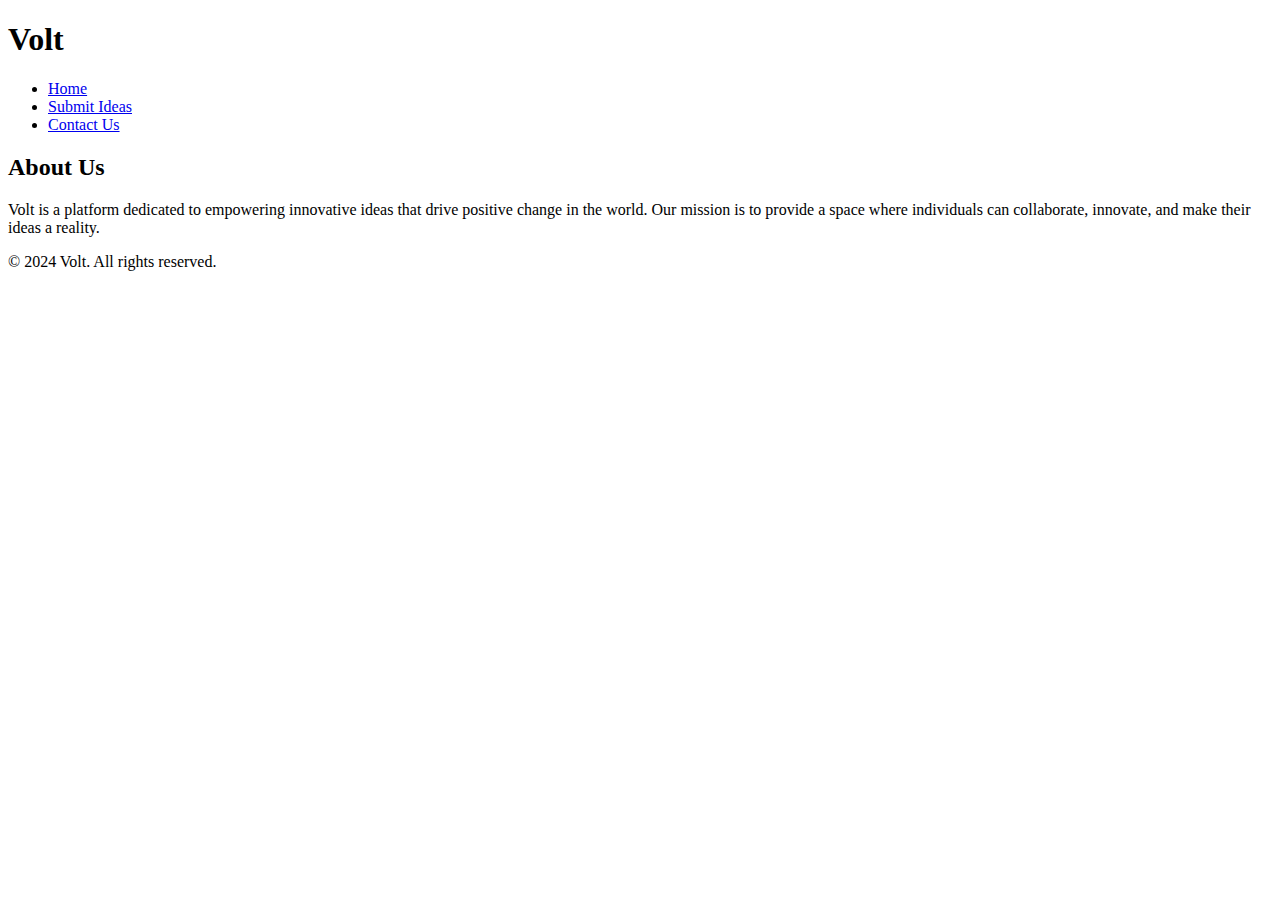
==== about.html @ 8e2cf8df "" ====
<!DOCTYPE html>
<html lang="en">
<head>
    <meta charset="UTF-8">
    <meta name="viewport" content="width=device-width, initial-scale=1.0">
    <title>About Us - Volt</title>
    <link rel="stylesheet" href="styles.css"> <!-- Link to your CSS file -->
</head>
<body>
    <header>
        <h1>Volt</h1>
        <nav>
            <ul>
                <li><a href="index.html">Home</a></li>
                <li><a href="ideas.html">Submit Ideas</a></li> <!-- Link to your ideas submission form -->
                <li><a href="contact.html">Contact Us</a></li> <!-- Link to your contact form -->
            </ul>
        </nav>
    </header>
    
    <main>
        <section class="about">
            <h2>About Us</h2>
            <p>Volt is a platform dedicated to empowering innovative ideas that drive positive change in the world. Our mission is to provide a space where individuals can collaborate, innovate, and make their ideas a reality.</p>
        </section>
    </main>

    <footer>
        <p>&copy; 2024 Volt. All rights reserved.</p>
    </footer>
</body>
</html>
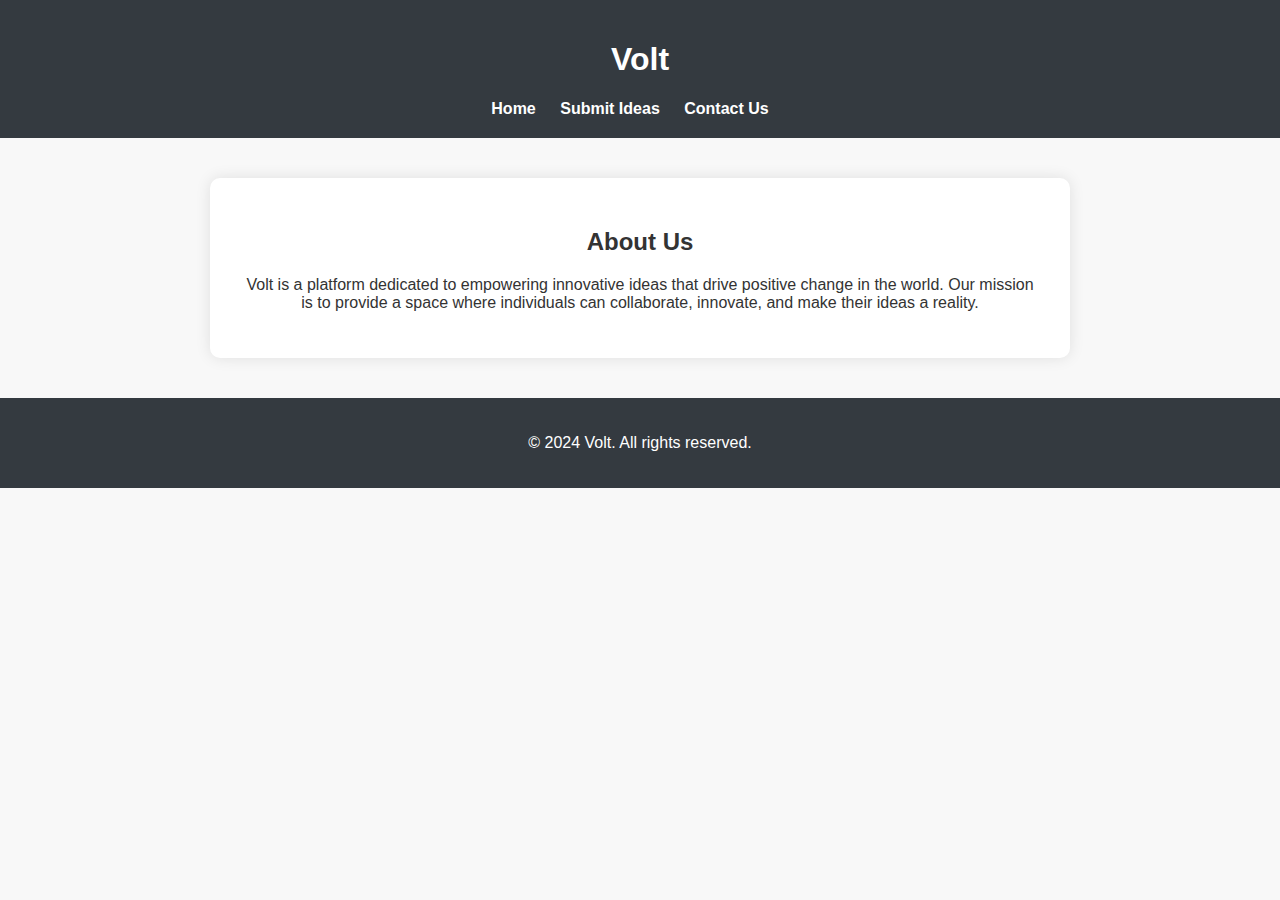
==== commit d42dae76: "Update about.html" ====
--- a/about.html
+++ b/about.html
@@ -5,6 +5,60 @@
     <meta name="viewport" content="width=device-width, initial-scale=1.0">
     <title>About Us - Volt</title>
     <link rel="stylesheet" href="styles.css"> <!-- Link to your CSS file -->
+    <style>
+        body {
+            font-family: Arial, sans-serif;
+            margin: 0;
+            padding: 0;
+            background-color: #f8f8f8;
+            color: #333;
+        }
+
+        header {
+            background-color: #343a40;
+            color: #fff;
+            padding: 20px 0;
+            text-align: center;
+        }
+
+        nav ul {
+            list-style-type: none;
+            padding: 0;
+            margin: 0;
+        }
+
+        nav ul li {
+            display: inline;
+            margin-right: 20px;
+        }
+
+        nav ul li a {
+            text-decoration: none;
+            color: #fff;
+            font-weight: bold;
+        }
+
+        main {
+            padding: 20px;
+            text-align: center;
+        }
+
+        .about {
+            background-color: #fff;
+            padding: 30px;
+            margin: 20px auto;
+            max-width: 800px;
+            box-shadow: 0 0 15px rgba(0, 0, 0, 0.1);
+            border-radius: 10px;
+        }
+
+        footer {
+            background-color: #343a40;
+            color: #fff;
+            text-align: center;
+            padding: 20px 0;
+        }
+    </style>
 </head>
 <body>
     <header>
@@ -12,8 +66,8 @@
         <nav>
             <ul>
                 <li><a href="index.html">Home</a></li>
-                <li><a href="ideas.html">Submit Ideas</a></li> <!-- Link to your ideas submission form -->
-                <li><a href="contact.html">Contact Us</a></li> <!-- Link to your contact form -->
+                <li><a href="ideas.html">Submit Ideas</a></li>
+                <li><a href="contact.html">Contact Us</a></li>
             </ul>
         </nav>
     </header>
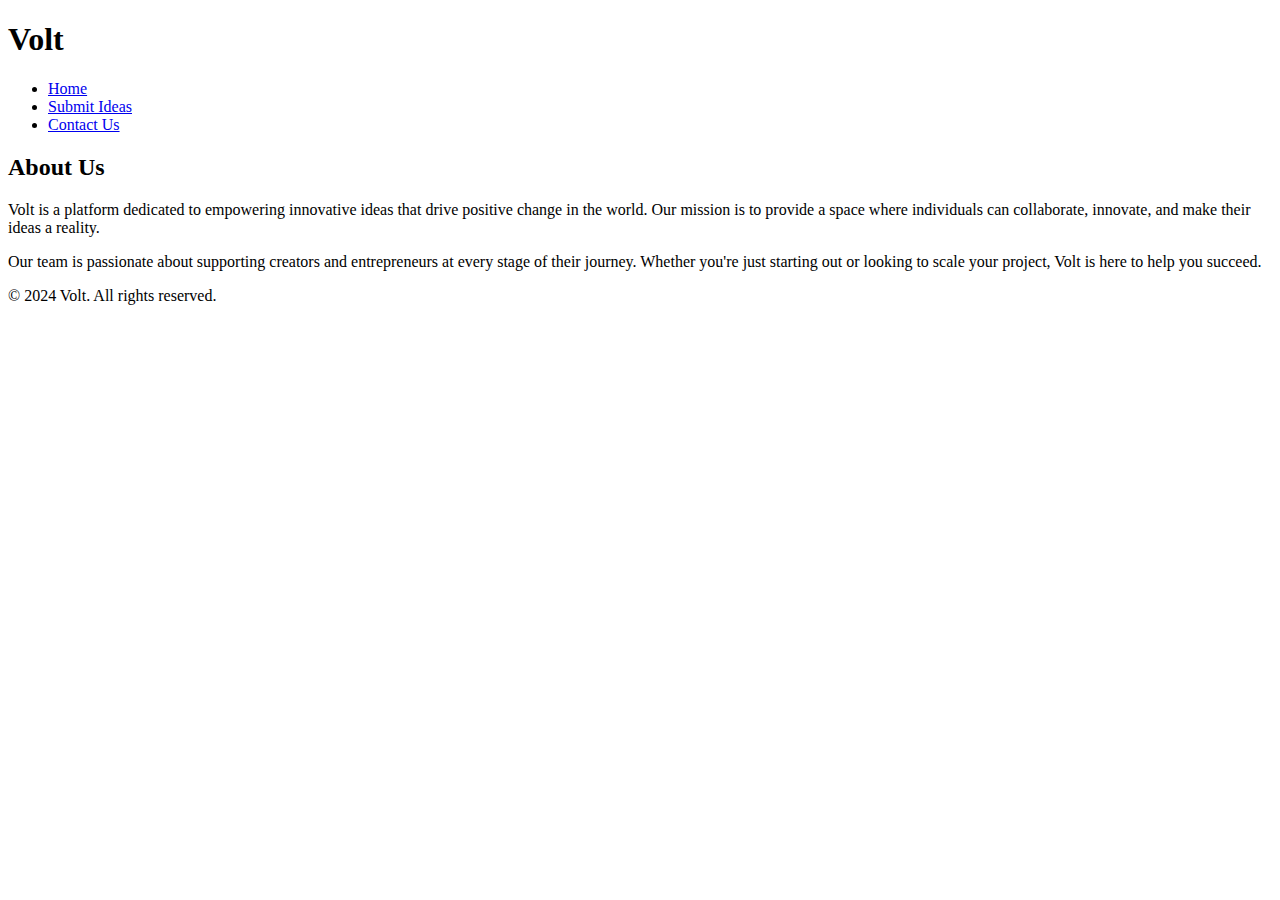
==== commit c7463bb9: "Update about.html" ====
--- a/about.html
+++ b/about.html
@@ -4,61 +4,7 @@
     <meta charset="UTF-8">
     <meta name="viewport" content="width=device-width, initial-scale=1.0">
     <title>About Us - Volt</title>
-    <link rel="stylesheet" href="styles.css"> <!-- Link to your CSS file -->
-    <style>
-        body {
-            font-family: Arial, sans-serif;
-            margin: 0;
-            padding: 0;
-            background-color: #f8f8f8;
-            color: #333;
-        }
-
-        header {
-            background-color: #343a40;
-            color: #fff;
-            padding: 20px 0;
-            text-align: center;
-        }
-
-        nav ul {
-            list-style-type: none;
-            padding: 0;
-            margin: 0;
-        }
-
-        nav ul li {
-            display: inline;
-            margin-right: 20px;
-        }
-
-        nav ul li a {
-            text-decoration: none;
-            color: #fff;
-            font-weight: bold;
-        }
-
-        main {
-            padding: 20px;
-            text-align: center;
-        }
-
-        .about {
-            background-color: #fff;
-            padding: 30px;
-            margin: 20px auto;
-            max-width: 800px;
-            box-shadow: 0 0 15px rgba(0, 0, 0, 0.1);
-            border-radius: 10px;
-        }
-
-        footer {
-            background-color: #343a40;
-            color: #fff;
-            text-align: center;
-            padding: 20px 0;
-        }
-    </style>
+    <link rel="stylesheet" href="styles.css">
 </head>
 <body>
     <header>
@@ -76,6 +22,7 @@
         <section class="about">
             <h2>About Us</h2>
             <p>Volt is a platform dedicated to empowering innovative ideas that drive positive change in the world. Our mission is to provide a space where individuals can collaborate, innovate, and make their ideas a reality.</p>
+            <p>Our team is passionate about supporting creators and entrepreneurs at every stage of their journey. Whether you're just starting out or looking to scale your project, Volt is here to help you succeed.</p>
         </section>
     </main>
 
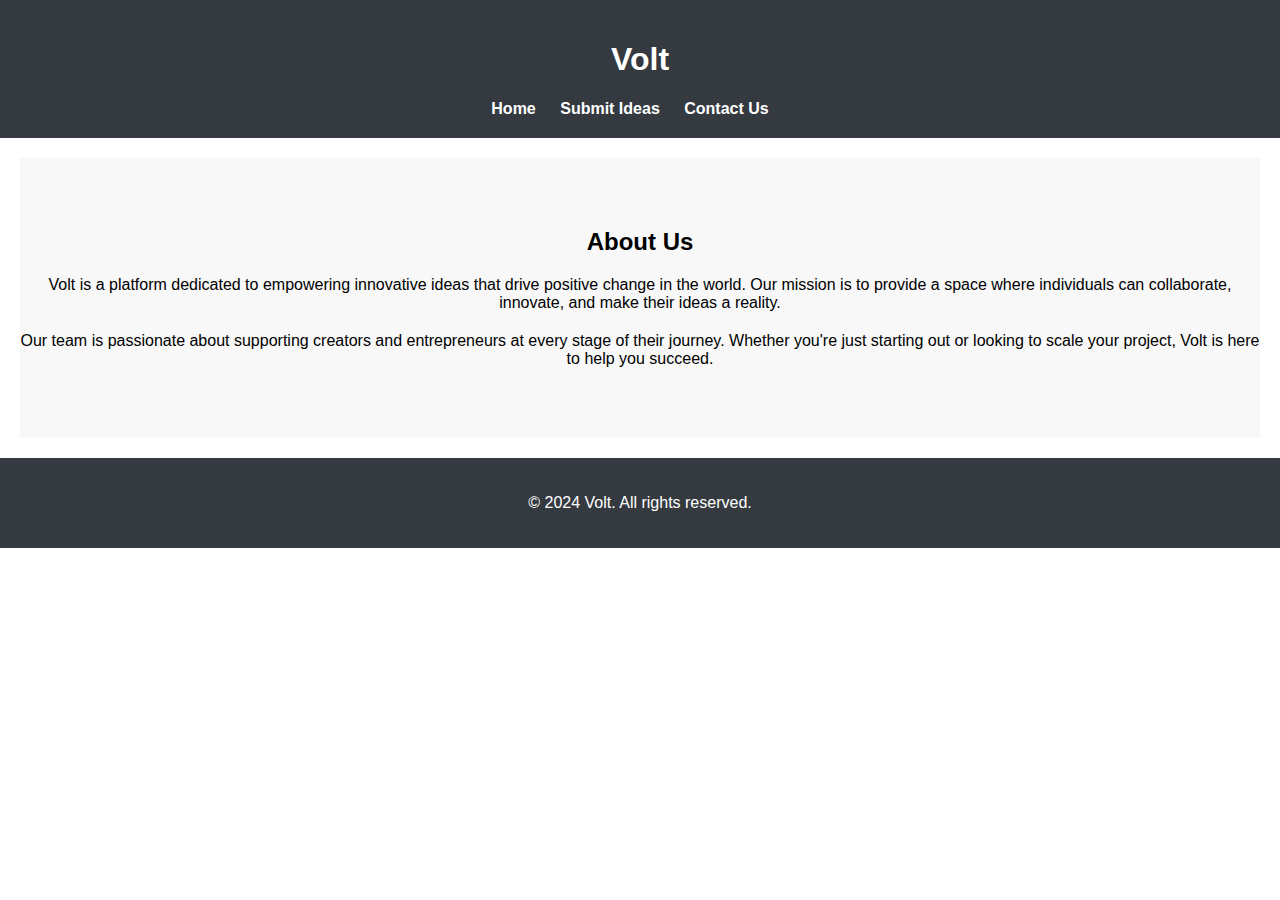
==== commit 9c1b89ee: "Update about.html" ====
--- a/about.html
+++ b/about.html
@@ -11,9 +11,9 @@
         <h1>Volt</h1>
         <nav>
             <ul>
-                <li><a href="index.html">Home</a></li>
-                <li><a href="ideas.html">Submit Ideas</a></li>
-                <li><a href="contact.html">Contact Us</a></li>
+                <li><a href="./">Home</a></li>
+                <li><a href="./ideas.">Submit Ideas</a></li>
+                <li><a href="./contact">Contact Us</a></li>
             </ul>
         </nav>
     </header>
--- a/styles.css
+++ b/styles.css
@@ -0,0 +1,121 @@
+/* Global styles */
+body {
+    font-family: Arial, sans-serif;
+    margin: 0;
+    padding: 0;
+}
+
+header {
+    background-color: #343a40;
+    color: #fff;
+    padding: 20px 0;
+    text-align: center;
+}
+
+nav ul {
+    list-style-type: none;
+    padding: 0;
+    margin: 0;
+}
+
+nav ul li {
+    display: inline;
+    margin-right: 20px;
+}
+
+nav ul li a {
+    text-decoration: none;
+    color: #fff;
+    font-weight: bold;
+}
+
+main {
+    padding: 20px;
+    text-align: center;
+}
+
+footer {
+    background-color: #343a40;
+    color: #fff;
+    text-align: center;
+    padding: 20px 0;
+}
+
+
+/* Specific styles for About page */
+.about {
+    padding: 50px 0;
+    background-color: #f8f8f8;
+}
+
+.about p {
+    margin-bottom: 20px;
+}
+
+
+/* Specific styles for Services page */
+.services {
+    padding: 50px 0;
+}
+
+.services ul {
+    list-style-type: none;
+    padding: 0;
+}
+
+.services ul li {
+    margin-bottom: 10px;
+}
+
+.services ul li::before {
+    content: "\2022";  /* Bullet point */
+    color: #343a40;
+    display: inline-block;
+    width: 1em;
+    margin-left: -1em;
+}
+
+
+/* Form styles */
+.contact-form {
+    text-align: center;
+    margin-top: 50px;
+}
+
+.contact-form form {
+    max-width: 500px;
+    margin: 0 auto;
+}
+
+.contact-form label {
+    display: block;
+    margin-bottom: 10px;
+}
+
+.contact-form input[type="text"],
+.contact-form input[type="email"],
+.contact-form textarea {
+    width: 100%;
+    padding: 10px;
+    margin-bottom: 20px;
+    border: 1px solid #ccc;
+    border-radius: 5px;
+}
+
+.contact-form textarea {
+    height: 150px;
+}
+
+.contact-form input[type="submit"] {
+    background-color: #343a40;
+    color: #fff;
+    padding: 10px 20px;
+    border: none;
+    border-radius: 5px;
+    cursor: pointer;
+    transition: background-color 0.3s ease;
+}
+
+.contact-form input[type="submit"]:hover {
+    background-color: #555;
+}
